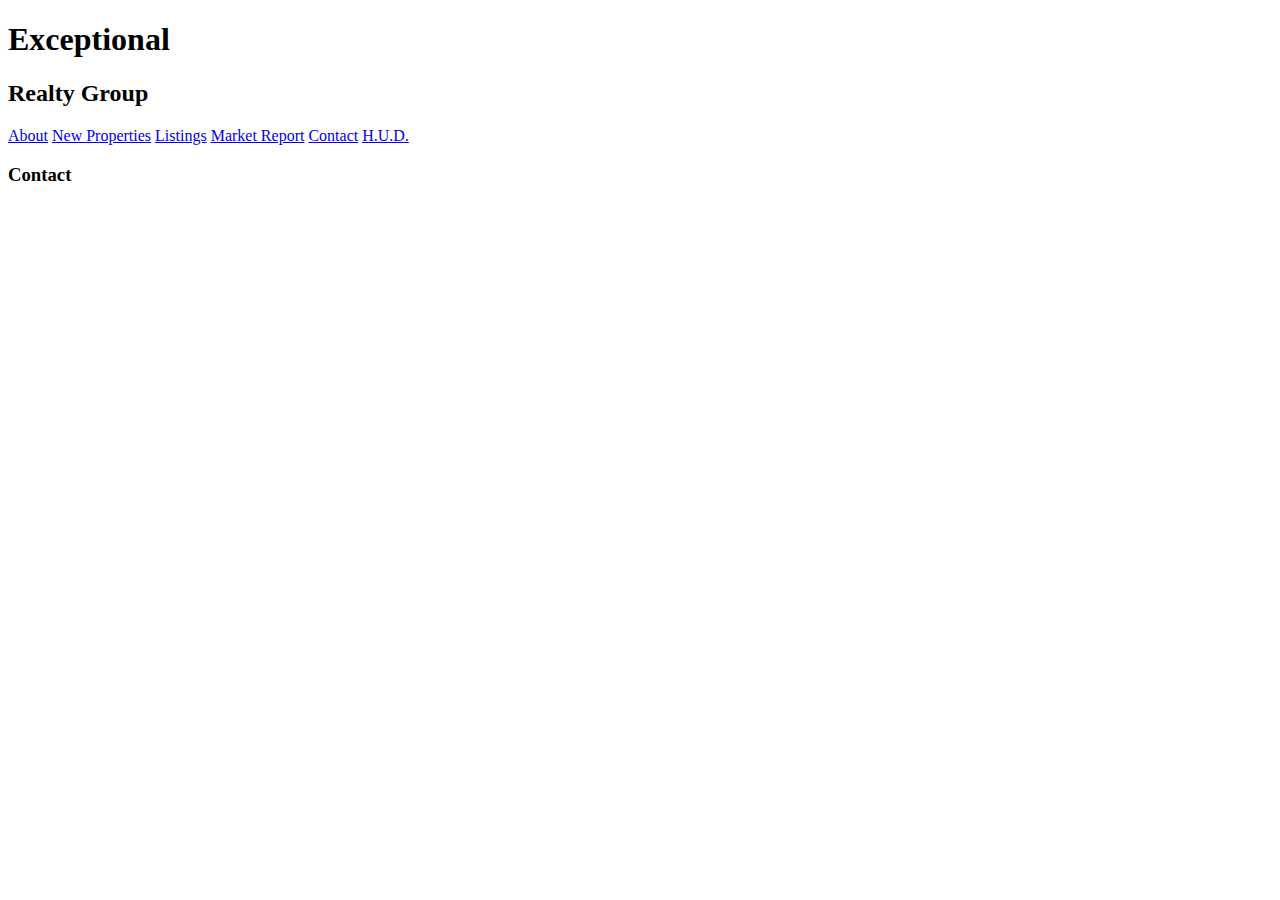
==== contact.html @ d21e3289 "Added contact information" ====
<!doctype html>
<html lang="en">
<head>
  <meta charset="UTF-8">
  <title>Exceptional Realty Group - Luxury Homes - Contact</title>
</head>
<body>

  <h1>Exceptional</h1>
  <h2>Realty Group</h2>

  <!-- links -->
  <a href="index.html">About</a> <a href="new-properties.html">New Properties</a> <a href="real-estate-listings.html">Listings</a> <a href="market-report.html">Market Report</a> <a href="contact.html">Contact</a> <a href="http://hud.gov" target="_blank">H.U.D.</a>

  <h3>Contact</h3>
  
  <!--Map-->
  <iframe src="https://www.google.com/maps/embed?pb=!1m18!1m12!1m3!1d8555.972335920273!2d-73.99451935383826!3d40.69615117068891!2m3!1f0!2f0!3f0!3m2!1i1024!2i768!4f13.1!3m3!1m2!1s0x89c25a47df06b185%3A0xc889234bc07c42ee!2sBrooklyn+Heights%2C+Brooklyn%2C+NY!5e0!3m2!1sen!2sus!4v1529015334505" width="425" height="350" frameborder="0" style="border:0" allowfullscreen></iframe>
  
  
</body>
</html>
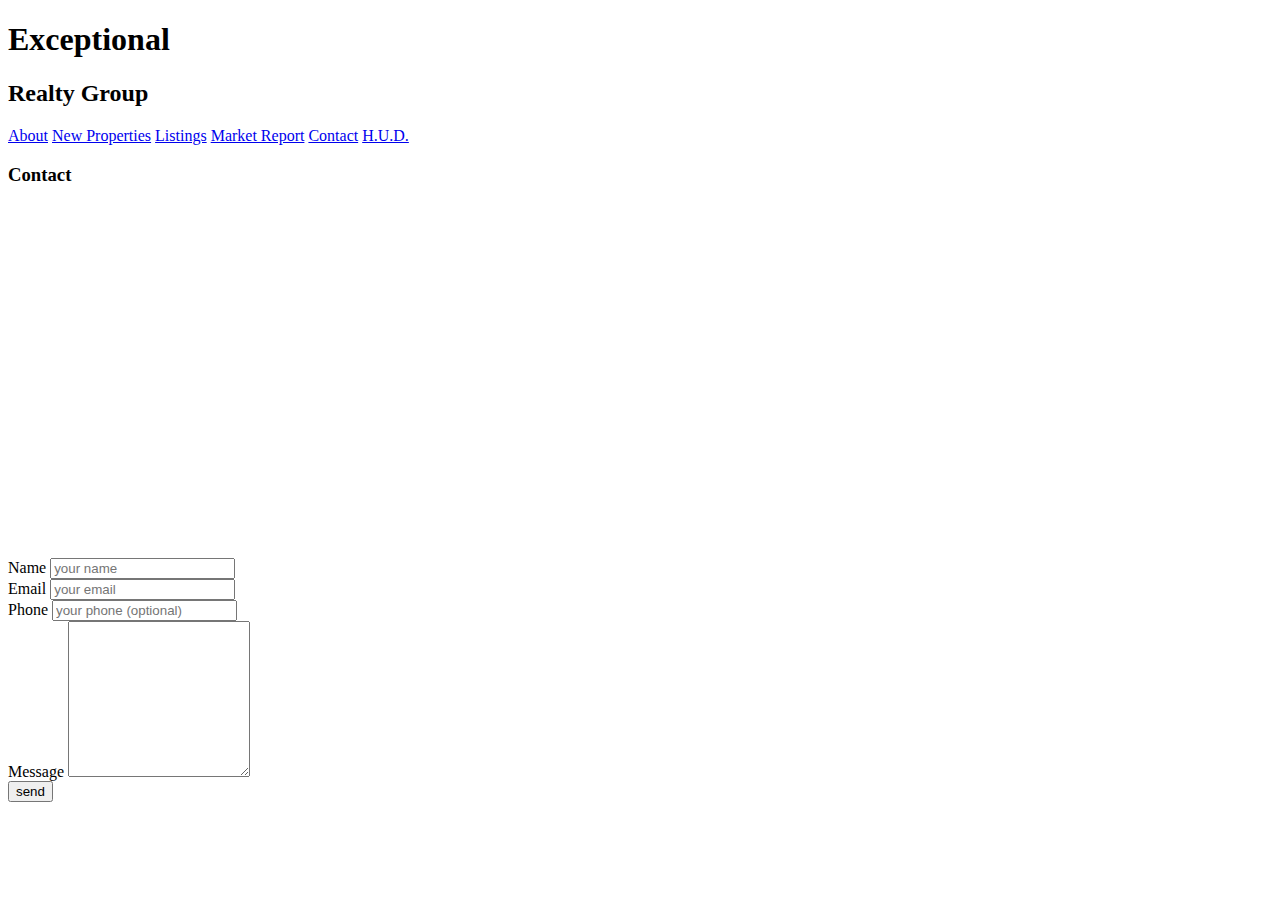
==== commit 2667b6f3: "Add contact form to contact page" ====
--- a/contact.html
+++ b/contact.html
@@ -17,6 +17,19 @@
   <!--Map-->
   <iframe src="https://www.google.com/maps/embed?pb=!1m18!1m12!1m3!1d8555.972335920273!2d-73.99451935383826!3d40.69615117068891!2m3!1f0!2f0!3f0!3m2!1i1024!2i768!4f13.1!3m3!1m2!1s0x89c25a47df06b185%3A0xc889234bc07c42ee!2sBrooklyn+Heights%2C+Brooklyn%2C+NY!5e0!3m2!1sen!2sus!4v1529015334505" width="425" height="350" frameborder="0" style="border:0" allowfullscreen></iframe>
   
+  <!-- Contact Form -->
+  <form action="#" method="post">
+    <label for="fullname">Name</label>
+    <input type="text" id="fullname" name="fullname" placeholder="your name" required><br/>
+    <label for="email">Email</label>
+    <input type="email" id="email" name="email" placeholder="your email" required><br/>
+    <label for="phone">Phone</label>
+    <input type="tel" id="phone" name="phone" placeholder="your phone (optional)"><br/>
+    <label for="message">Message</label>
+    <textarea id="message" name="message" rows="10"></textarea><br/>
+    <input type="submit" value="send">
+  </form>
+  
   
 </body>
 </html>